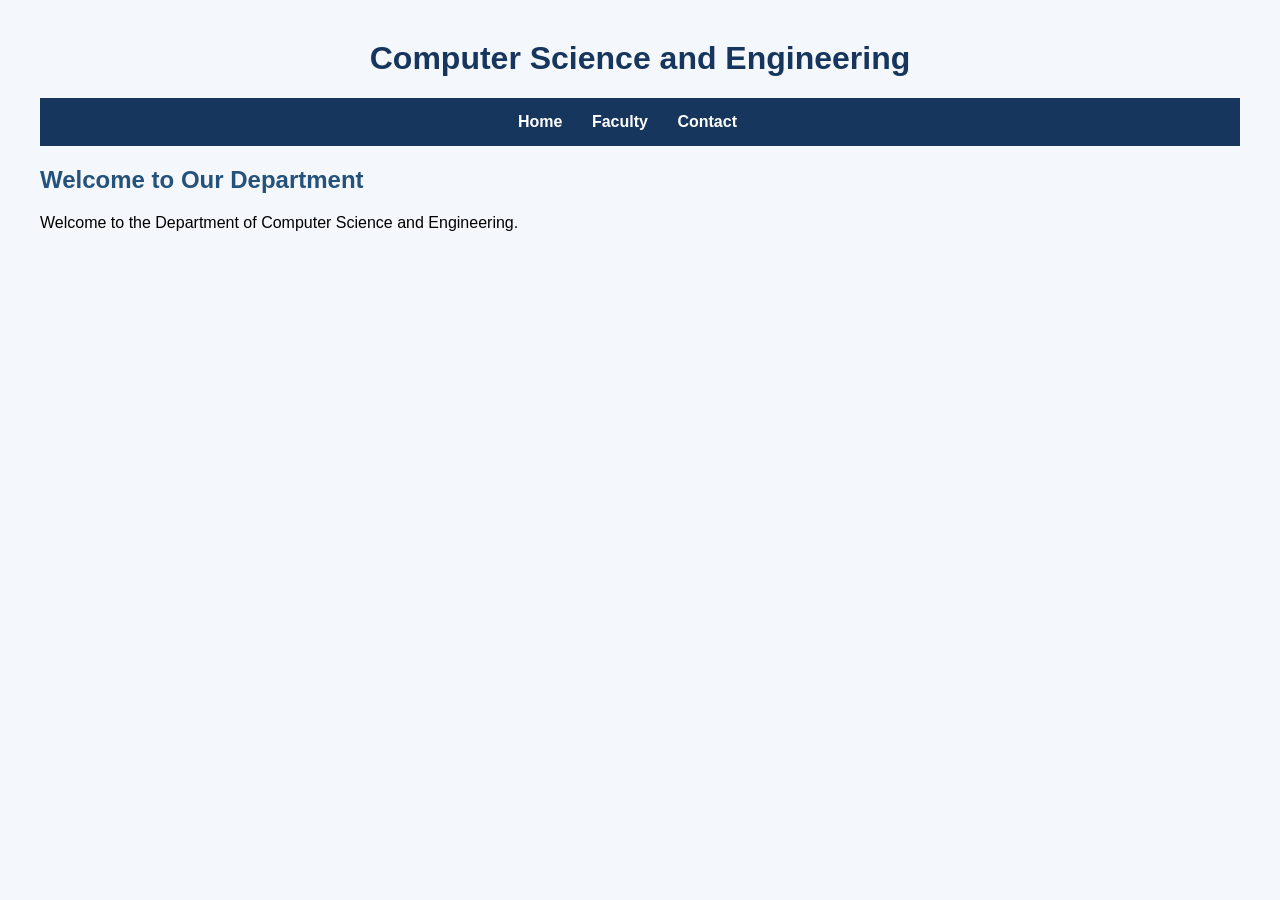
==== index.html @ e640fef9 "Initial college department website" ====
<!DOCTYPE html>
<html>
<head>
    <title>CSE Department</title>
    <link rel="stylesheet" href="style.css">
</head>
<body>

    <h1>Computer Science and Engineering</h1>

    <nav>
        <a href="index.html">Home</a>
        <a href="faculty.html">Faculty</a>
        <a href="contact.html">Contact</a>
    </nav>

    <h2>Welcome to Our Department</h2>

    <p>Welcome to the Department of Computer Science and Engineering.</p>

</body>
</html>
---- style.css ----
body {
    font-family: Arial, sans-serif;
    margin: 40px;
    background-color: #f4f7fb;
}

h1 {
    text-align: center;
    color: #17365d;
}

h2 {
    color: #24527a;
}

nav {
    text-align: center;
    margin: 20px 0;
    background-color: #17365d;
    padding: 15px;
}

nav a {
    color: white;
    margin-right: 25px;
    text-decoration: none;
    font-weight: bold;
}

table {
    border-collapse: collapse;
    background-color: white;
    width: 100%;
}

th, td {
    padding: 12px;
    text-align: left;
}

th {
    background-color: #17365d;
    color: white;
}
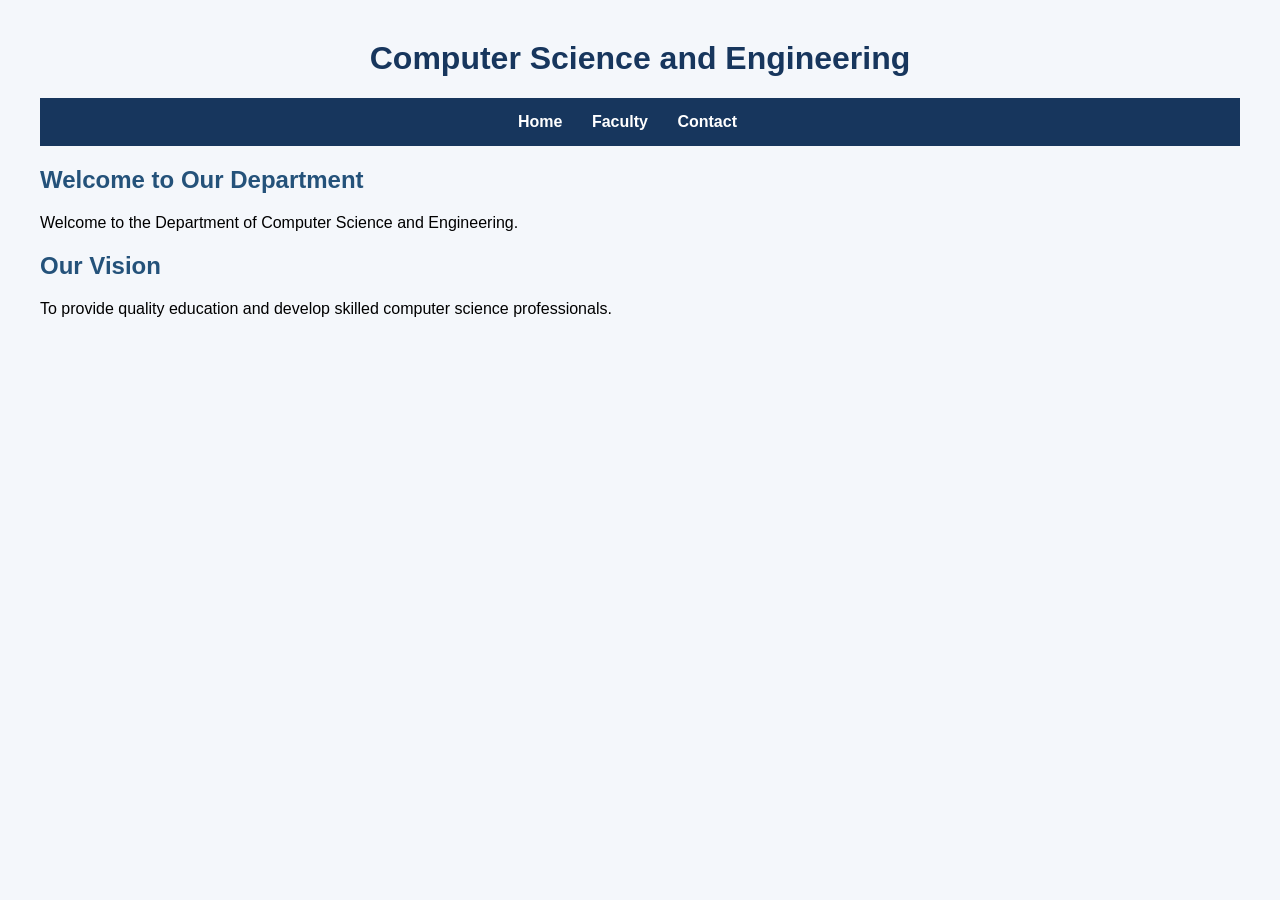
==== commit 24d881c1: "Add department home page" ====
--- a/index.html
+++ b/index.html
@@ -18,6 +18,8 @@
     <h2>Welcome to Our Department</h2>
 
     <p>Welcome to the Department of Computer Science and Engineering.</p>
+<h2>Our Vision</h2>
+<p>To provide quality education and develop skilled computer science professionals.</p>
 
 </body>
 </html>
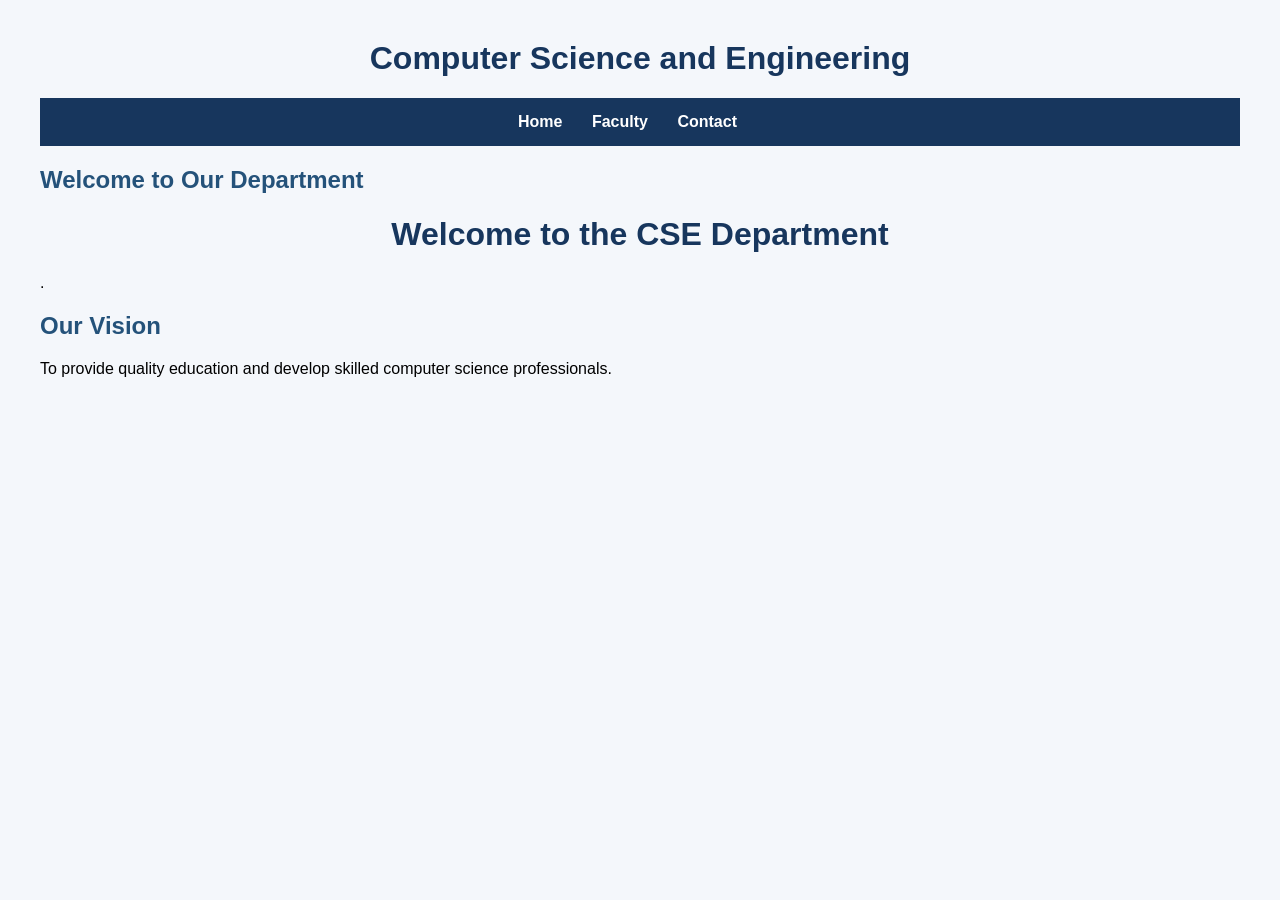
==== commit 744bb2a6: "Update home page heading" ====
--- a/index.html
+++ b/index.html
@@ -17,7 +17,7 @@
 
     <h2>Welcome to Our Department</h2>
 
-    <p>Welcome to the Department of Computer Science and Engineering.</p>
+    <p><h1>Welcome to the CSE Department</h1>.</p>
 <h2>Our Vision</h2>
 <p>To provide quality education and develop skilled computer science professionals.</p>
 
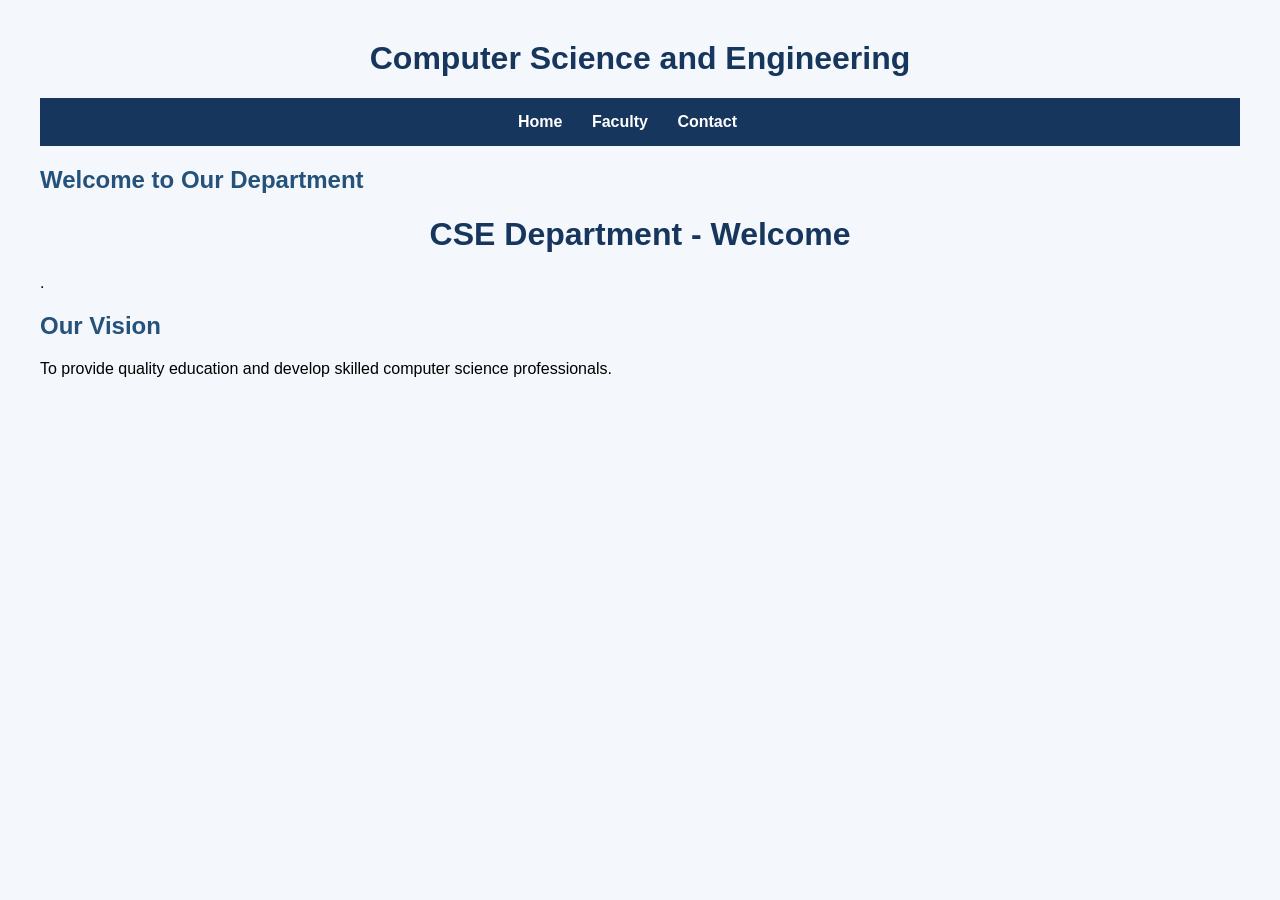
==== commit 231f7ac3: "Change home page heading design" ====
--- a/index.html
+++ b/index.html
@@ -17,7 +17,7 @@
 
     <h2>Welcome to Our Department</h2>
 
-    <p><h1>Welcome to the CSE Department</h1>.</p>
+    <p><h1>CSE Department - Welcome</h1>.</p>
 <h2>Our Vision</h2>
 <p>To provide quality education and develop skilled computer science professionals.</p>
 
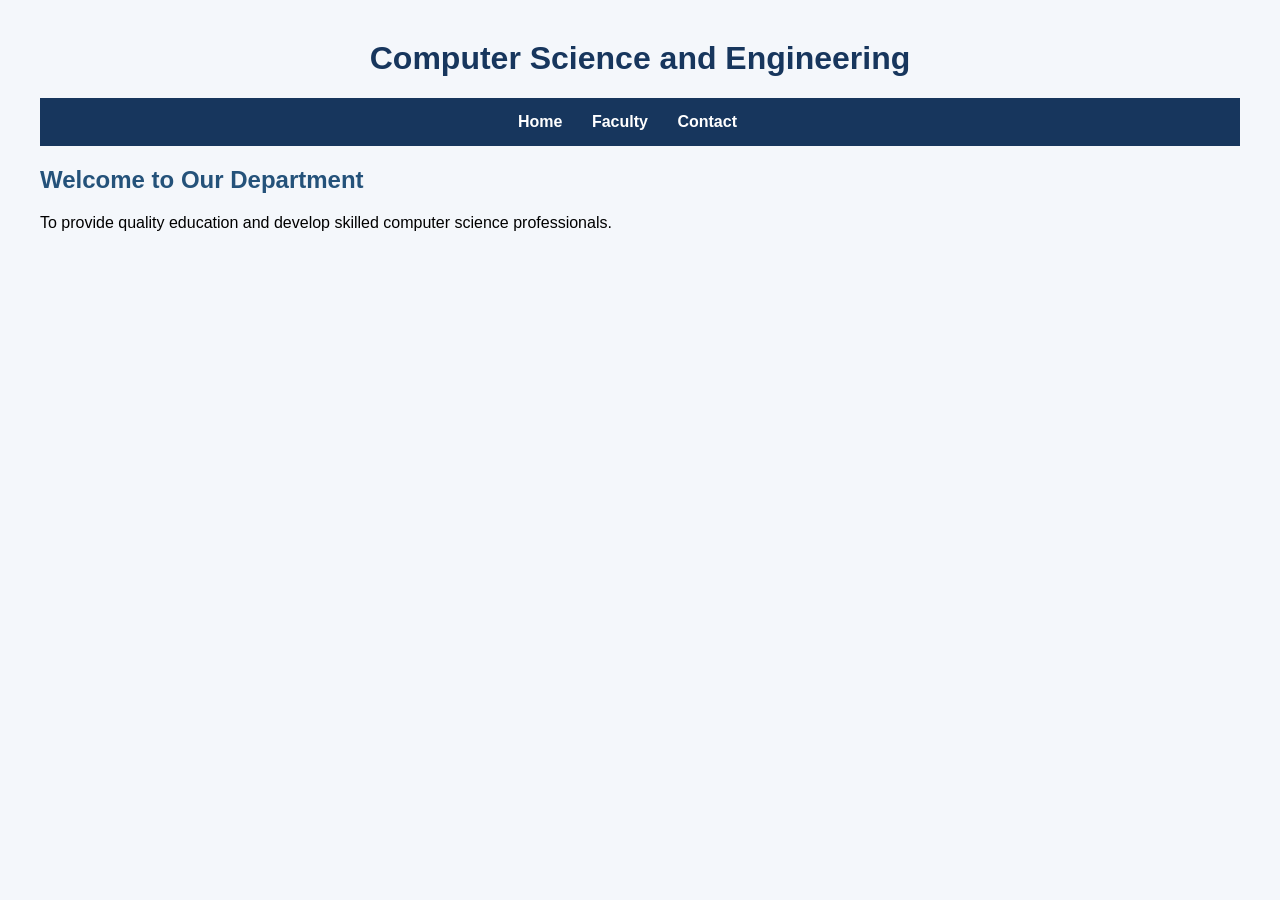
==== commit 470b714c: "Resolve merge conflict in home page" ====
--- a/index.html
+++ b/index.html
@@ -17,8 +17,6 @@
 
     <h2>Welcome to Our Department</h2>
 
-    <p><h1>CSE Department - Welcome</h1>.</p>
-<h2>Our Vision</h2>
 <p>To provide quality education and develop skilled computer science professionals.</p>
 
 </body>
